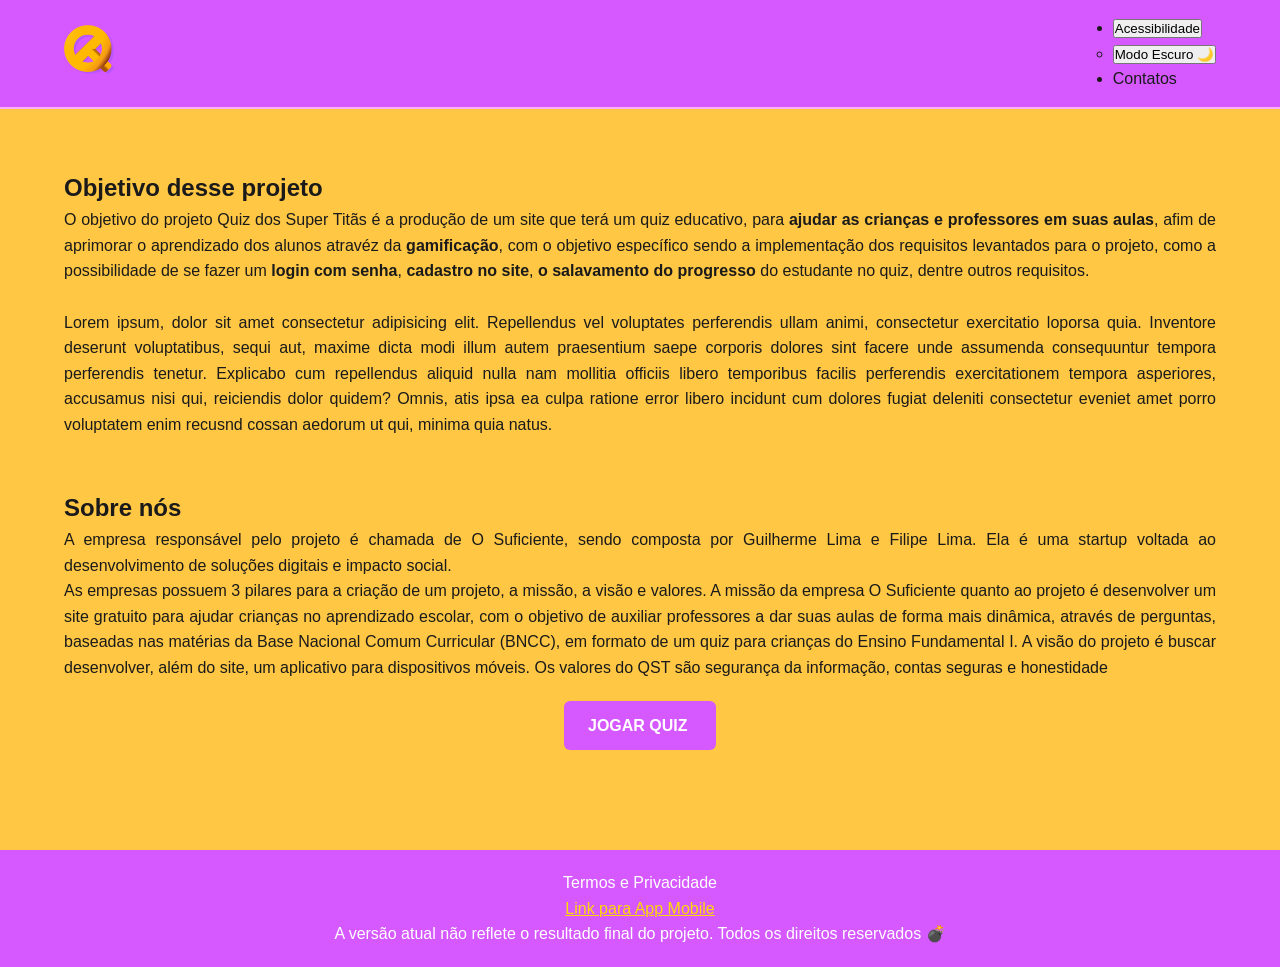
==== index.html @ 921e715d "Trabalhando na Lista de Cadastros" ====
<!DOCTYPE html>
<html lang="pt-br">
<head>
    <meta charset="UTF-8">
    <meta name="viewport" content="width=device-width, initial-scale=1.0">
    <title>Quiz dos Super Titãs</title>
    <link rel="stylesheet" href="css/padraoTelas.css">
    <link rel="stylesheet" href="css/footer-header.css">
    <link rel="stylesheet" href="css/inicio.css">
</head>
<body>

    <a href="#conteudo-principal" class="link-pular">Pular para conteúdo principal</a>

    <header>
        <div class="container logo-menu">
            <div class="logo" role="img" arial-label="Logotipo da Empresa">
                <a href="index.html">
                    <img src="assets/images/logo-superqt.png" alt="Tela Inicial" width="50">
                </a>
            </div>
            <nav aria-label="Navegação Principal">
                <ul class="menu">
                    <li class="dropdown-item">
                        <button class="dropdown-botao" aria-haspopup="true" aria-expanded="false" id="btn-acessibilidade">
                            Acessibilidade
                        </button>
                        <ul class="dropdown-menu" aria-labelledby="btn-acessibilidade" role="menu">
                            <li role="none">
                                <button onclick="alternarTema()" onclick="" role="menuitem" class="btn-fonte" id="btn-tema">
                                    Modo Escuro 🌙
                                </button>
                            </li>
                            <!-- <li role="separator" style="border-top: 1px solid #ccc; margin: 5px 0;"></li>
                            <li role="none">
                                <button onclick="mudarFonte('diminuir')" role="menuitem" class="btn-fonte">-A</button>
                            </li>
                            <li role="none">
                                <button onclick="mudarFonte('normal')" role="menuitem" class="btn-fonte">A</button>
                            </li>
                            <li role="none">
                                <button onclick="mudarFonte('aumentar')" role="menuitem" class="btn-fonte">+A</button>
                            </li>-->
                        </ul>
                    </li>
                    <li>Contatos</li>
                </ul>
            </nav>
        </div>
    </header>

    <main>
        <section class="hero container">
            <h2>Objetivo desse projeto</h2>
            <p>O objetivo do projeto Quiz dos Super Titãs é a produção de um site que terá um quiz educativo, para <strong>ajudar as crianças e professores em suas aulas</strong>, afim de aprimorar o aprendizado dos alunos atravéz da <strong>gamificação</strong>, com o objetivo específico sendo a implementação dos requisitos levantados para o projeto, como a possibilidade de se fazer um <strong>login com senha</strong>, <strong>cadastro no site</strong>, <strong>o salavamento do progresso</strong> do estudante no quiz, dentre outros requisitos.
            </p><br>
            <p>Lorem ipsum, dolor sit amet consectetur adipisicing elit. Repellendus vel voluptates perferendis ullam animi, consectetur exercitatio loporsa quia. Inventore deserunt voluptatibus, sequi aut, maxime dicta modi illum autem praesentium saepe corporis dolores sint facere unde assumenda consequuntur tempora perferendis tenetur. Explicabo cum repellendus aliquid nulla nam mollitia officiis libero temporibus facilis perferendis exercitationem tempora asperiores, accusamus nisi qui, reiciendis dolor quidem? Omnis, atis ipsa ea culpa ratione error libero incidunt cum dolores fugiat deleniti consectetur eveniet amet porro voluptatem enim recusnd cossan aedorum ut qui, minima quia natus.</p><br><br>
            <h2>Sobre nós</h2>
            <p>A empresa responsável pelo projeto é chamada de O Suficiente, sendo composta por Guilherme Lima e Filipe Lima. Ela é uma startup voltada ao desenvolvimento de soluções digitais e impacto social.
            <br>
            As empresas possuem 3 pilares para a criação de um projeto, a missão, a visão e valores. A missão da empresa O Suficiente quanto ao projeto é desenvolver um site gratuito para ajudar crianças no aprendizado escolar, com o objetivo de auxiliar professores a dar suas aulas de forma mais dinâmica, através de perguntas, baseadas nas matérias da Base Nacional Comum Curricular (BNCC), em formato de um quiz para crianças do Ensino Fundamental I. A visão do projeto é buscar desenvolver, além do site, um aplicativo para dispositivos móveis. Os valores do QST são segurança da informação, contas seguras e honestidade</p>
            <p class="centro-jogar">
                <a class="jogar" href="telaLogin.html">JOGAR QUIZ</a>
            </p>
        </section>
    </main>
    
    <footer>
        <div class="container">
            <p>Termos e Privacidade</p>
            <p>
                <a href="https://play.google.com/store/games?hl=pt_BR&pli=1">Link para App Mobile</a>
            </p>
            <p>
                A versão atual não reflete o resultado final do projeto. Todos os direitos reservados 💣
            </p>
        </div>
    </footer>
    
    <script src="js/temaClaroEscuro.js"></script>
</body>
</html>
---- css/padraoTelas.css ----
:root {
    --cor-fundo: #ffc744;
    --cor-texto: #1a1a1a;
    --cor-fundoroxo: #d559ff;
    --cor-borda: #ffaff4;
    --cor-linkapp-foco: #6cdfff;
    --cor-borda-linkapp-foco: #ffd427;
    --cor-focoJogar: #b138d9;
    --cor-gameOver: #ec3615;
    --cor-letra-botao: #ffdd44;
    --cor-letra-botaofoco: #fdc91d;
}

[data-theme = "dark"] {
    --cor-fundo: #bd7800;
    --cor-texto: #fbffc5;
    --cor-fundoroxo: #6a377b;
    --cor-borda: #963288;
    --cor-linkapp-foco: #219fc2;
    --cor-borda-linkapp-foco: #bd9a0d;
    --cor-focoJogar: #521052;
    --cor-gameOver: #cc1205;
    --cor-letra-botao: #ffb300;
}

* {
    margin: 0;
    padding: 0;
    box-sizing: border-box;
}

body {
    font-family: MV Boli, sans-serif;
    line-height: 1.6;
    color: var(--cor-texto);
    background-color: var(--cor-fundo);
}

.container {
    width: 90%;
    max-width: 1200px;
    margin: 0 auto;
}
---- css/footer-header.css ----
.logo-menu {
    display: flex;
    justify-content: space-between;
    align-items: center;
    flex-wrap: wrap;
}

html, body {
    height: 100%;
    margin: 0;
}

body {
    display: flex;
    flex-direction: column;
}

header {
    border-bottom: 2px solid var(--cor-borda);
    padding: 15px 0;
    font-family: arial;
    background-color: var(--cor-fundoroxo);
}

main {
    flex: 1 0 auto;
}

footer {
    background-color: var(--cor-fundoroxo);
    color: #ffffff;
    padding: 20px 0;
    text-align: center;
    margin-top: 40px;
    flex-shrink: 0;
}

footer a { 
    color: #ffd900; 
}

footer a:hover, footer a:focus {
    color: var(--cor-linkapp-foco);
    outline: 3px solid var(--cor-borda-linkapp-foco);
}

@media (max-width: 600px) {
    .logo-menu {
        flex-direction: column;
        gap: 15px;
    }
}
---- css/inicio.css ----
.link-pular {
    position: absolute;
    top: -100px;
    left: 0;
    background: #0056b3;
    color: white;
    padding: 10px;
    z-index: 100;
}
.link-pular:focus { top: 0; }

.centro-jogar {
  display: flex;
  justify-content: center;
  align-items: center;
}

.jogar {
    display: block;
    background-color: var(--cor-fundoroxo);
    padding: 12px 24px;
    text-decoration: none;
    border-radius: 6px;
    margin-top: 20px;
    font-weight: bold;
    color: white;
    width: 152px;
    justify-content: center;
}

.jogar:hover, .jogar:focus {
    background-color: var(--cor-focoJogar);
    outline: 3px solid #ffb300;
    color: #ffb300;
}

.hero {
    padding: 60px 0;
    text-align: justify;
}

.hero h1 {
    font-size: 30px;
    margin-bottom: 10px;
    color: #111;
}
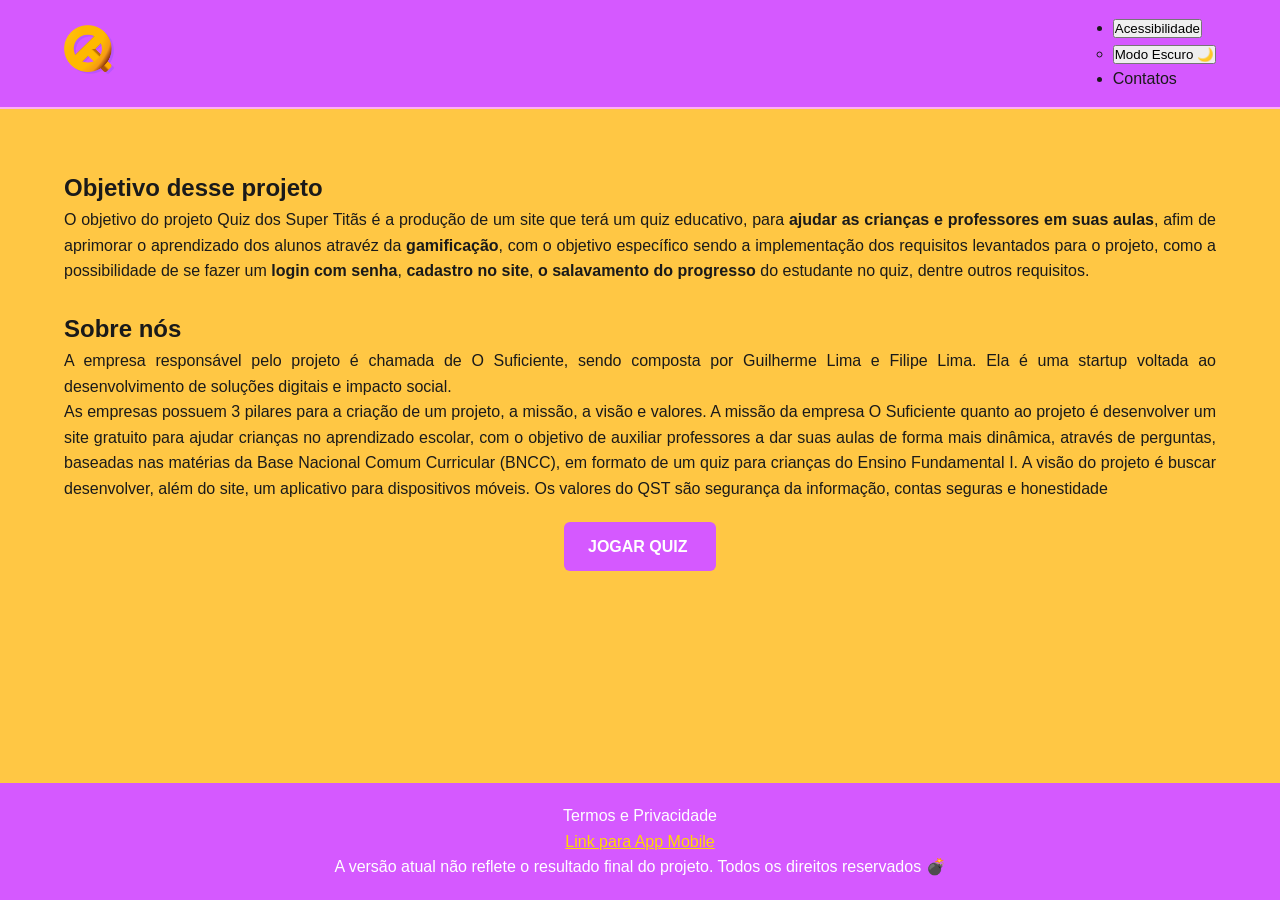
==== commit 03f31301: "Atualização index.html Atualizando texto" ====
--- a/index.html
+++ b/index.html
@@ -54,7 +54,6 @@
             <h2>Objetivo desse projeto</h2>
             <p>O objetivo do projeto Quiz dos Super Titãs é a produção de um site que terá um quiz educativo, para <strong>ajudar as crianças e professores em suas aulas</strong>, afim de aprimorar o aprendizado dos alunos atravéz da <strong>gamificação</strong>, com o objetivo específico sendo a implementação dos requisitos levantados para o projeto, como a possibilidade de se fazer um <strong>login com senha</strong>, <strong>cadastro no site</strong>, <strong>o salavamento do progresso</strong> do estudante no quiz, dentre outros requisitos.
             </p><br>
-            <p>Lorem ipsum, dolor sit amet consectetur adipisicing elit. Repellendus vel voluptates perferendis ullam animi, consectetur exercitatio loporsa quia. Inventore deserunt voluptatibus, sequi aut, maxime dicta modi illum autem praesentium saepe corporis dolores sint facere unde assumenda consequuntur tempora perferendis tenetur. Explicabo cum repellendus aliquid nulla nam mollitia officiis libero temporibus facilis perferendis exercitationem tempora asperiores, accusamus nisi qui, reiciendis dolor quidem? Omnis, atis ipsa ea culpa ratione error libero incidunt cum dolores fugiat deleniti consectetur eveniet amet porro voluptatem enim recusnd cossan aedorum ut qui, minima quia natus.</p><br><br>
             <h2>Sobre nós</h2>
             <p>A empresa responsável pelo projeto é chamada de O Suficiente, sendo composta por Guilherme Lima e Filipe Lima. Ela é uma startup voltada ao desenvolvimento de soluções digitais e impacto social.
             <br>
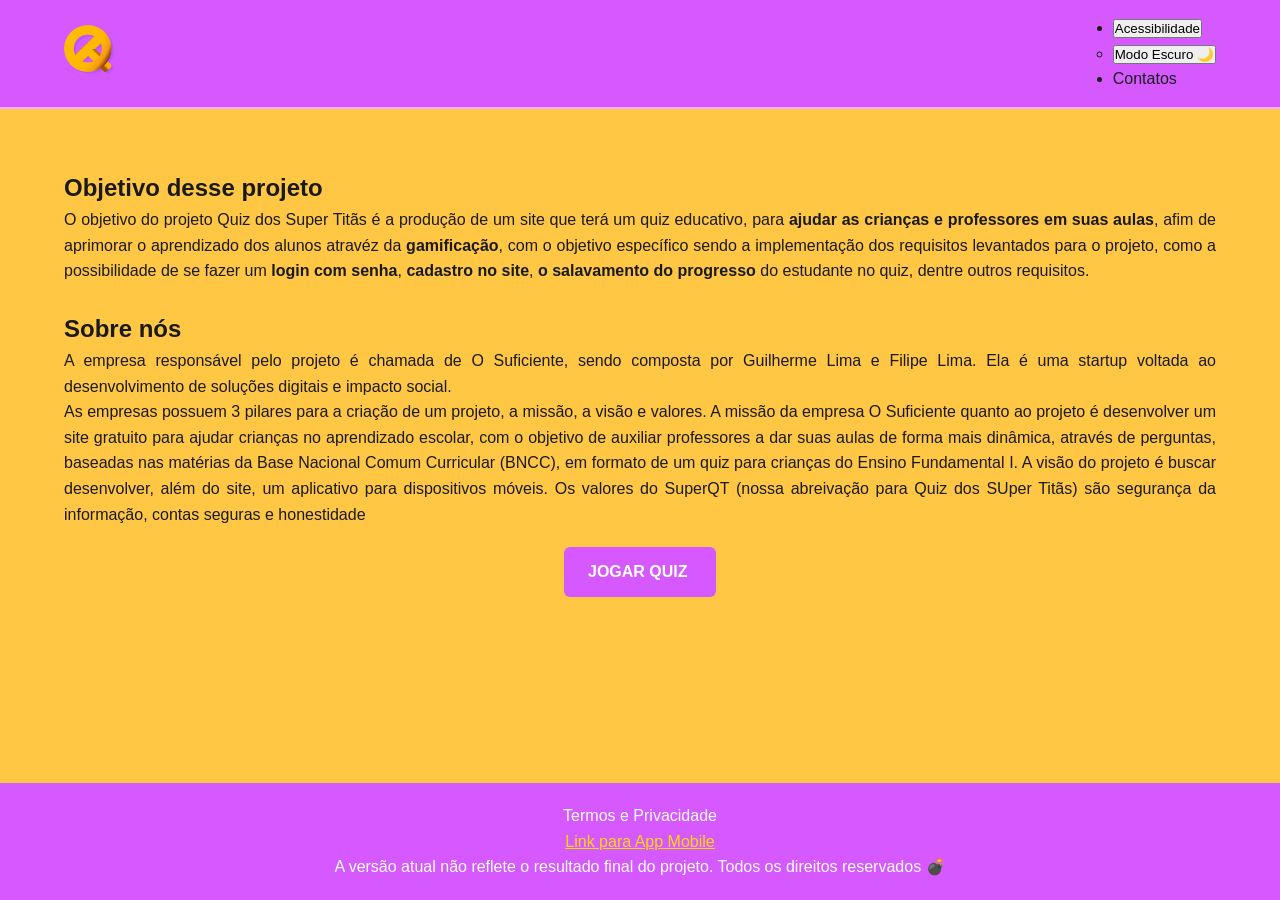
==== commit 8b008291: "Alternado "Sobre Nós" em Index" ====
--- a/index.html
+++ b/index.html
@@ -57,7 +57,7 @@
             <h2>Sobre nós</h2>
             <p>A empresa responsável pelo projeto é chamada de O Suficiente, sendo composta por Guilherme Lima e Filipe Lima. Ela é uma startup voltada ao desenvolvimento de soluções digitais e impacto social.
             <br>
-            As empresas possuem 3 pilares para a criação de um projeto, a missão, a visão e valores. A missão da empresa O Suficiente quanto ao projeto é desenvolver um site gratuito para ajudar crianças no aprendizado escolar, com o objetivo de auxiliar professores a dar suas aulas de forma mais dinâmica, através de perguntas, baseadas nas matérias da Base Nacional Comum Curricular (BNCC), em formato de um quiz para crianças do Ensino Fundamental I. A visão do projeto é buscar desenvolver, além do site, um aplicativo para dispositivos móveis. Os valores do QST são segurança da informação, contas seguras e honestidade</p>
+            As empresas possuem 3 pilares para a criação de um projeto, a missão, a visão e valores. A missão da empresa O Suficiente quanto ao projeto é desenvolver um site gratuito para ajudar crianças no aprendizado escolar, com o objetivo de auxiliar professores a dar suas aulas de forma mais dinâmica, através de perguntas, baseadas nas matérias da Base Nacional Comum Curricular (BNCC), em formato de um quiz para crianças do Ensino Fundamental I. A visão do projeto é buscar desenvolver, além do site, um aplicativo para dispositivos móveis. Os valores do SuperQT (nossa abreivação para Quiz dos SUper Titãs) são segurança da informação, contas seguras e honestidade</p>
             <p class="centro-jogar">
                 <a class="jogar" href="telaLogin.html">JOGAR QUIZ</a>
             </p>
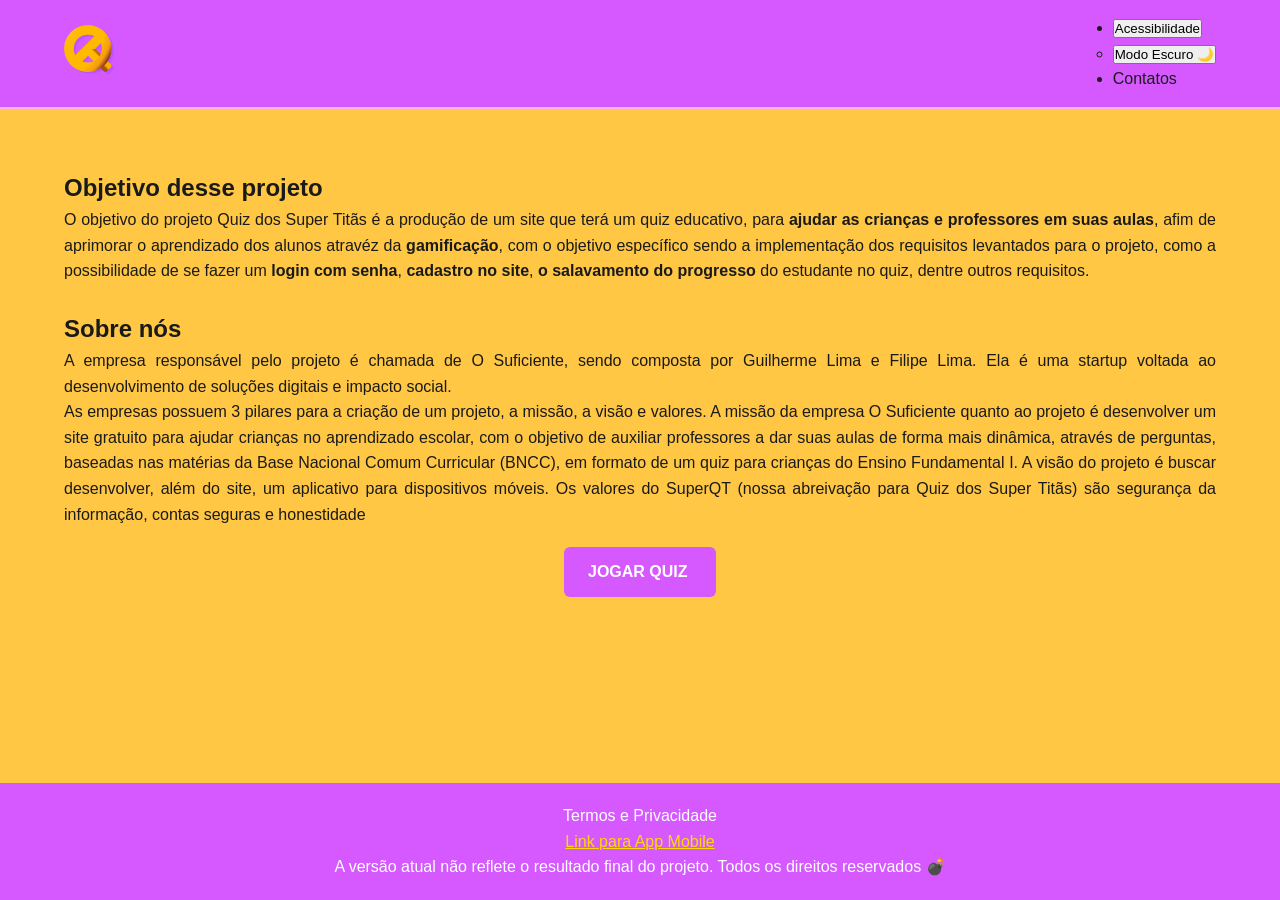
==== commit fb4b6438: "Corrigindo erro ortográfico" ====
--- a/index.html
+++ b/index.html
@@ -57,7 +57,7 @@
             <h2>Sobre nós</h2>
             <p>A empresa responsável pelo projeto é chamada de O Suficiente, sendo composta por Guilherme Lima e Filipe Lima. Ela é uma startup voltada ao desenvolvimento de soluções digitais e impacto social.
             <br>
-            As empresas possuem 3 pilares para a criação de um projeto, a missão, a visão e valores. A missão da empresa O Suficiente quanto ao projeto é desenvolver um site gratuito para ajudar crianças no aprendizado escolar, com o objetivo de auxiliar professores a dar suas aulas de forma mais dinâmica, através de perguntas, baseadas nas matérias da Base Nacional Comum Curricular (BNCC), em formato de um quiz para crianças do Ensino Fundamental I. A visão do projeto é buscar desenvolver, além do site, um aplicativo para dispositivos móveis. Os valores do SuperQT (nossa abreivação para Quiz dos SUper Titãs) são segurança da informação, contas seguras e honestidade</p>
+            As empresas possuem 3 pilares para a criação de um projeto, a missão, a visão e valores. A missão da empresa O Suficiente quanto ao projeto é desenvolver um site gratuito para ajudar crianças no aprendizado escolar, com o objetivo de auxiliar professores a dar suas aulas de forma mais dinâmica, através de perguntas, baseadas nas matérias da Base Nacional Comum Curricular (BNCC), em formato de um quiz para crianças do Ensino Fundamental I. A visão do projeto é buscar desenvolver, além do site, um aplicativo para dispositivos móveis. Os valores do SuperQT (nossa abreivação para Quiz dos Super Titãs) são segurança da informação, contas seguras e honestidade</p>
             <p class="centro-jogar">
                 <a class="jogar" href="telaLogin.html">JOGAR QUIZ</a>
             </p>
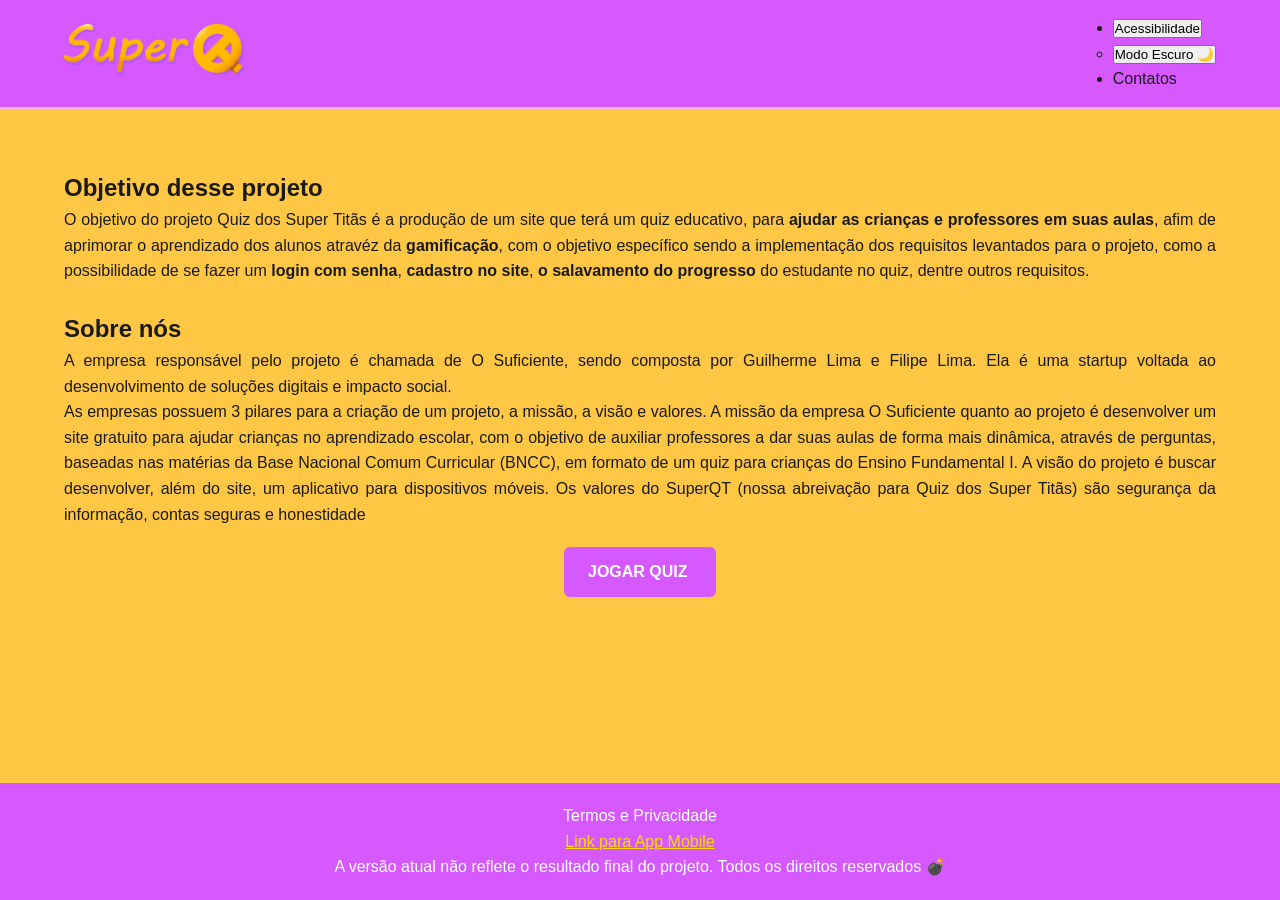
==== commit 799acaf8: "Alterando ícone do botão home no header" ====
--- a/index.html
+++ b/index.html
@@ -16,7 +16,7 @@
         <div class="container logo-menu">
             <div class="logo" role="img" arial-label="Logotipo da Empresa">
                 <a href="index.html">
-                    <img src="assets/images/logo-superqt.png" alt="Tela Inicial" width="50">
+                    <img src="assets/images/logo-superqt.png" alt="Tela Inicial" width="180">
                 </a>
             </div>
             <nav aria-label="Navegação Principal">
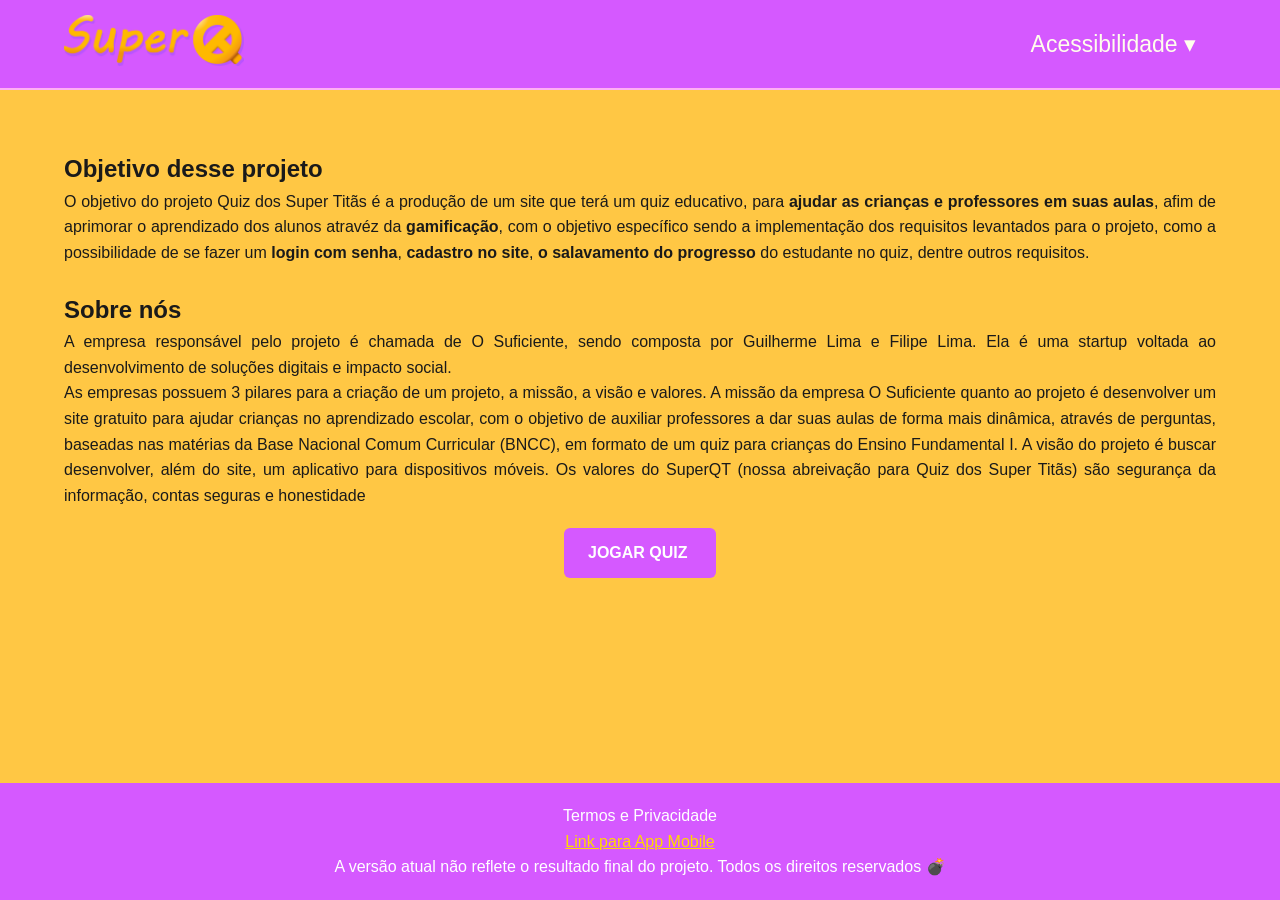
==== commit d799cb9e: "Adicionando menu suspenso Configurando e adicionando header nos arquivos necessários e adaptando cor" ====
--- a/index.html
+++ b/index.html
@@ -6,6 +6,7 @@
     <title>Quiz dos Super Titãs</title>
     <link rel="stylesheet" href="css/padraoTelas.css">
     <link rel="stylesheet" href="css/footer-header.css">
+    <link rel="stylesheet" href="css/menuAcessib.css">
     <link rel="stylesheet" href="css/inicio.css">
 </head>
 <body>
@@ -20,14 +21,12 @@
                 </a>
             </div>
             <nav aria-label="Navegação Principal">
-                <ul class="menu">
-                    <li class="dropdown-item">
-                        <button class="dropdown-botao" aria-haspopup="true" aria-expanded="false" id="btn-acessibilidade">
-                            Acessibilidade
-                        </button>
+                <div class="dropdown-container">
+                    <button id="acessib-toggle-btn" class="header-btn">Acessibilidade ▾</button>
+                    <div id="dropAcessib-box" class="dropAcessib-box hidden">
                         <ul class="dropdown-menu" aria-labelledby="btn-acessibilidade" role="menu">
                             <li role="none">
-                                <button onclick="alternarTema()" onclick="" role="menuitem" class="btn-fonte" id="btn-tema">
+                                <button onclick="alternarTema()" role="menuitem" class="btn-tema" id="btn-tema">
                                     Modo Escuro 🌙
                                 </button>
                             </li>
@@ -42,9 +41,8 @@
                                 <button onclick="mudarFonte('aumentar')" role="menuitem" class="btn-fonte">+A</button>
                             </li>-->
                         </ul>
-                    </li>
-                    <li>Contatos</li>
-                </ul>
+                    </div>
+                </div>
             </nav>
         </div>
     </header>
@@ -76,6 +74,7 @@
         </div>
     </footer>
     
+    <script src="js/menuAcessib.js"></script>
     <script src="js/temaClaroEscuro.js"></script>
 </body>
 </html>
--- a/css/padraoTelas.css
+++ b/css/padraoTelas.css
@@ -3,12 +3,18 @@
     --cor-texto: #1a1a1a;
     --cor-fundoroxo: #d559ff;
     --cor-borda: #ffaff4;
+
     --cor-linkapp-foco: #6cdfff;
     --cor-borda-linkapp-foco: #ffd427;
+
     --cor-focoJogar: #b138d9;
     --cor-gameOver: #ec3615;
     --cor-letra-botao: #ffdd44;
     --cor-letra-botaofoco: #fdc91d;
+
+    --cor-menu-suspenso: #fffaae;
+    --cor-fonte-menu-suspenso: #fffeec;
+
 }
 
 [data-theme = "dark"] {
@@ -16,11 +22,16 @@
     --cor-texto: #fbffc5;
     --cor-fundoroxo: #6a377b;
     --cor-borda: #963288;
+
     --cor-linkapp-foco: #219fc2;
     --cor-borda-linkapp-foco: #bd9a0d;
+
     --cor-focoJogar: #521052;
     --cor-gameOver: #cc1205;
     --cor-letra-botao: #ffb300;
+
+    --cor-menu-suspenso: #f5ee89;
+    --cor-fonte-menu-suspenso: #ffd650;
 }
 
 * {
--- a/css/footer-header.css
+++ b/css/footer-header.css
@@ -18,9 +18,30 @@
 header {
     border-bottom: 2px solid var(--cor-borda);
     padding: 15px 0;
-    font-family: arial;
     background-color: var(--cor-fundoroxo);
 }
+
+/* Configs Menu Suspenso */
+.header-btn {
+    background: var(--cor-fundoroxo);
+    color: var(--cor-fonte-menu-suspenso);
+    padding: 10px 20px;
+    border: none;
+    cursor: pointer;
+    font-size: 23px;
+    font-family: MV Boli, sans-serif;
+}
+
+.dropdown-container {
+    position: relative;
+    display: inline-block;
+    margin-left: 100px;
+}
+
+.hidden {
+    display: none;
+}
+/* Até aqui */
 
 main {
     flex: 1 0 auto;
--- a/css/menuAcessib.css
+++ b/css/menuAcessib.css
@@ -0,0 +1,32 @@
+.dropAcessib-box {
+    position: absolute;
+    top: 100%;
+    left: 50%;
+    transform: translateX(-50%);
+    
+    width: 300px;
+    height: 300px;
+    
+    background-color: var(--cor-menu-suspenso);
+    color: #1c1d00;
+    padding: 35px;
+    box-shadow: 0px 10px 25px rgba(0, 0, 0, 0.2);
+    border-radius: 8px;
+    
+    z-index: 999;
+    overflow-y: auto;
+}
+
+.btn-tema {
+    background: var(--cor-menu-suspenso);
+    color: rgb(0, 0, 0);
+    padding: 5px 10px;
+    border: none;
+    cursor: pointer;
+    font-family: MV Boli, sans-serif;
+    font-size: 17px;
+}
+
+.btn-tema:hover, .btn-tema:focus {
+    outline: 3px solid var(--cor-borda-linkapp-foco);
+}
